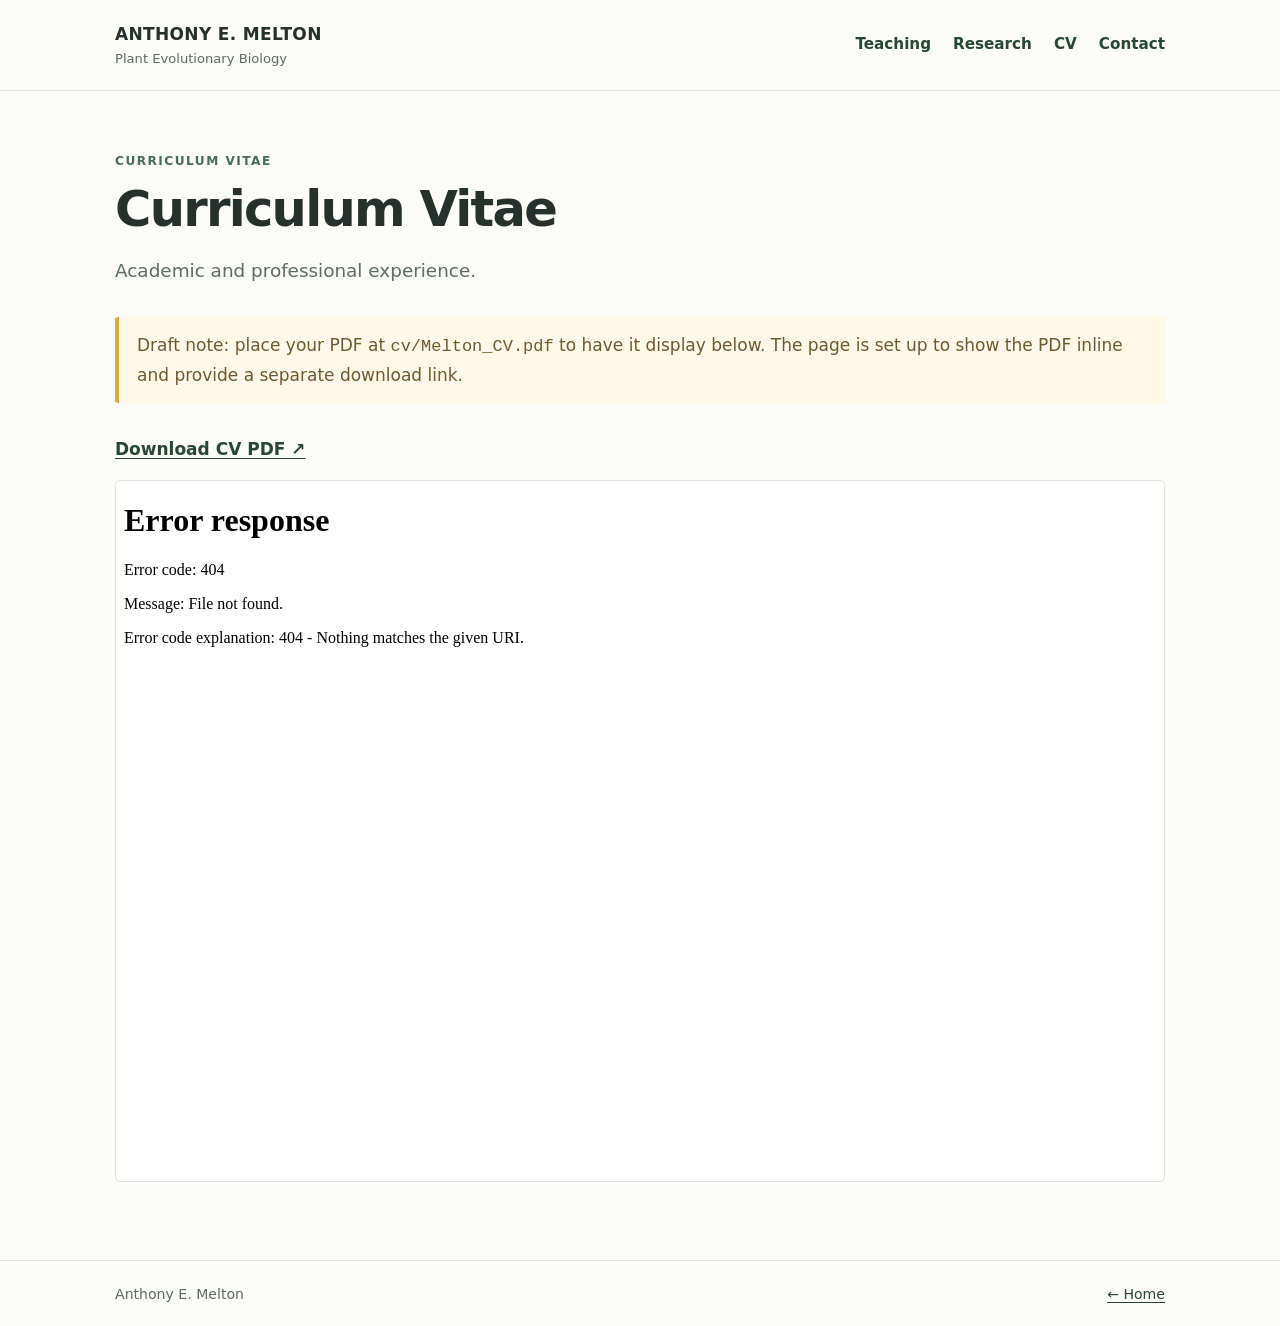
==== cv/index.html @ 7ce6aba8 "test" ====
<!doctype html>
<html lang="en"><head><meta charset="utf-8"><meta name="viewport" content="width=device-width, initial-scale=1"><title>CV | Anthony E. Melton</title><link rel="stylesheet" href="../css/styles.css"></head>
<body><header class="site-header"><div class="header-inner"><a class="brand" href="../index.html">ANTHONY E. MELTON<small>Plant Evolutionary Biology</small></a><nav aria-label="Main navigation"><a href="../teaching/index.html">Teaching</a><a href="../research/index.html">Research</a><a href="index.html">CV</a><a href="../index.html#contact">Contact</a></nav></div></header>
<main><div class="page-title"><span class="eyebrow">Curriculum Vitae</span><h1>Curriculum Vitae</h1><p class="lead">Academic and professional experience.</p></div>
<div class="note">Draft note: place your PDF at <code>cv/Melton_CV.pdf</code> to have it display below. The page is set up to show the PDF inline and provide a separate download link.</div>
<p><a class="card-link" href="Melton_CV.pdf" target="_blank" rel="noopener">Download CV PDF ↗</a></p>
<iframe class="cv-frame" src="Melton_CV.pdf" title="Curriculum Vitae PDF viewer">Your browser does not support embedded PDF viewing. <a href="Melton_CV.pdf">Download the PDF.</a></iframe>
</main><footer class="site-footer"><div class="footer-inner"><span>Anthony E. Melton</span><a href="../index.html">← Home</a></div></footer></body></html>
---- css/styles.css ----
:root {
  --ink: #26302c;
  --muted: #5f6b65;
  --green: #496c57;
  --green-dark: #294735;
  --paper: #fbfbf8;
  --line: #e1e5df;
  --soft: #f1f4ef;
}
* { box-sizing: border-box; }
html { scroll-behavior: smooth; }
body {
  margin: 0; background: var(--paper); color: var(--ink);
  font: 17px/1.65 system-ui, -apple-system, BlinkMacSystemFont, "Segoe UI", sans-serif;
}
a { color: var(--green-dark); text-underline-offset: 3px; }
a:hover { color: var(--green); }
.site-header { border-bottom: 1px solid var(--line); background: rgba(251,251,248,.96); }
.header-inner, main, .footer-inner { width: min(1050px, calc(100% - 40px)); margin: auto; }
.header-inner { display: flex; justify-content: space-between; align-items: center; gap: 24px; padding: 20px 0; }
.brand { text-decoration: none; color: var(--ink); font-weight: 700; letter-spacing: .02em; }
.brand small { display: block; font-weight: 400; color: var(--muted); letter-spacing: 0; font-size: .82rem; }
nav { display: flex; gap: 22px; flex-wrap: wrap; }
nav a { text-decoration: none; font-size: .95rem; font-weight: 600; }
main { padding: 54px 0 70px; }
.hero { display: grid; grid-template-columns: 220px 1fr; gap: 36px; align-items: center; padding-bottom: 46px; }
.portrait-placeholder { aspect-ratio: 3/4; border-radius: 5px; background: linear-gradient(145deg, #e6eae3, #d4ddd3); display: grid; place-items: center; color: #657367; text-align: center; padding: 16px; font-size: .9rem; }
.eyebrow { text-transform: uppercase; color: var(--green); letter-spacing: .12em; font-weight: 700; font-size: .76rem; }
h1 { font-size: clamp(2rem, 4vw, 3.1rem); line-height: 1.15; margin: 8px 0 14px; letter-spacing: -.035em; }
h2 { font-size: 1.7rem; line-height: 1.25; margin: 0 0 18px; }
h3 { font-size: 1.1rem; margin: 0 0 8px; }
.lead { font-size: 1.15rem; color: var(--muted); max-width: 700px; }
.section { border-top: 1px solid var(--line); padding: 38px 0; }
.section-intro { max-width: 760px; color: var(--muted); }
.cards { display: grid; grid-template-columns: repeat(2, minmax(0,1fr)); gap: 18px; margin-top: 24px; }
.card { background: white; border: 1px solid var(--line); border-radius: 7px; padding: 22px; }
.card p { margin: 0; color: var(--muted); }
.card-link { display: inline-block; margin-top: 14px; font-weight: 650; }
.pill { display: inline-block; background: var(--soft); color: var(--green-dark); border-radius: 99px; padding: 4px 11px; font-size: .78rem; margin: 4px 5px 4px 0; }
.contact-panel { background: var(--soft); border-radius: 8px; padding: 24px; }
.site-footer { border-top: 1px solid var(--line); color: var(--muted); font-size: .88rem; }
.footer-inner { padding: 22px 0; display: flex; justify-content: space-between; flex-wrap: wrap; gap: 12px; }
.page-title { margin-bottom: 30px; }
.cv-frame { width: 100%; height: min(78vh, 900px); border: 1px solid var(--line); background: white; border-radius: 5px; }
.note { background: #fff8e8; border-left: 4px solid #d8aa4c; padding: 14px 18px; color: #6e5a30; border-radius: 3px; margin: 18px 0; }
@media (max-width: 700px) {
  .header-inner { align-items: flex-start; flex-direction: column; }
  nav { gap: 15px; }
  main { padding-top: 34px; }
  .hero { grid-template-columns: 1fr; gap: 18px; }
  .portrait-placeholder { max-width: 200px; }
  .cards { grid-template-columns: 1fr; }
}
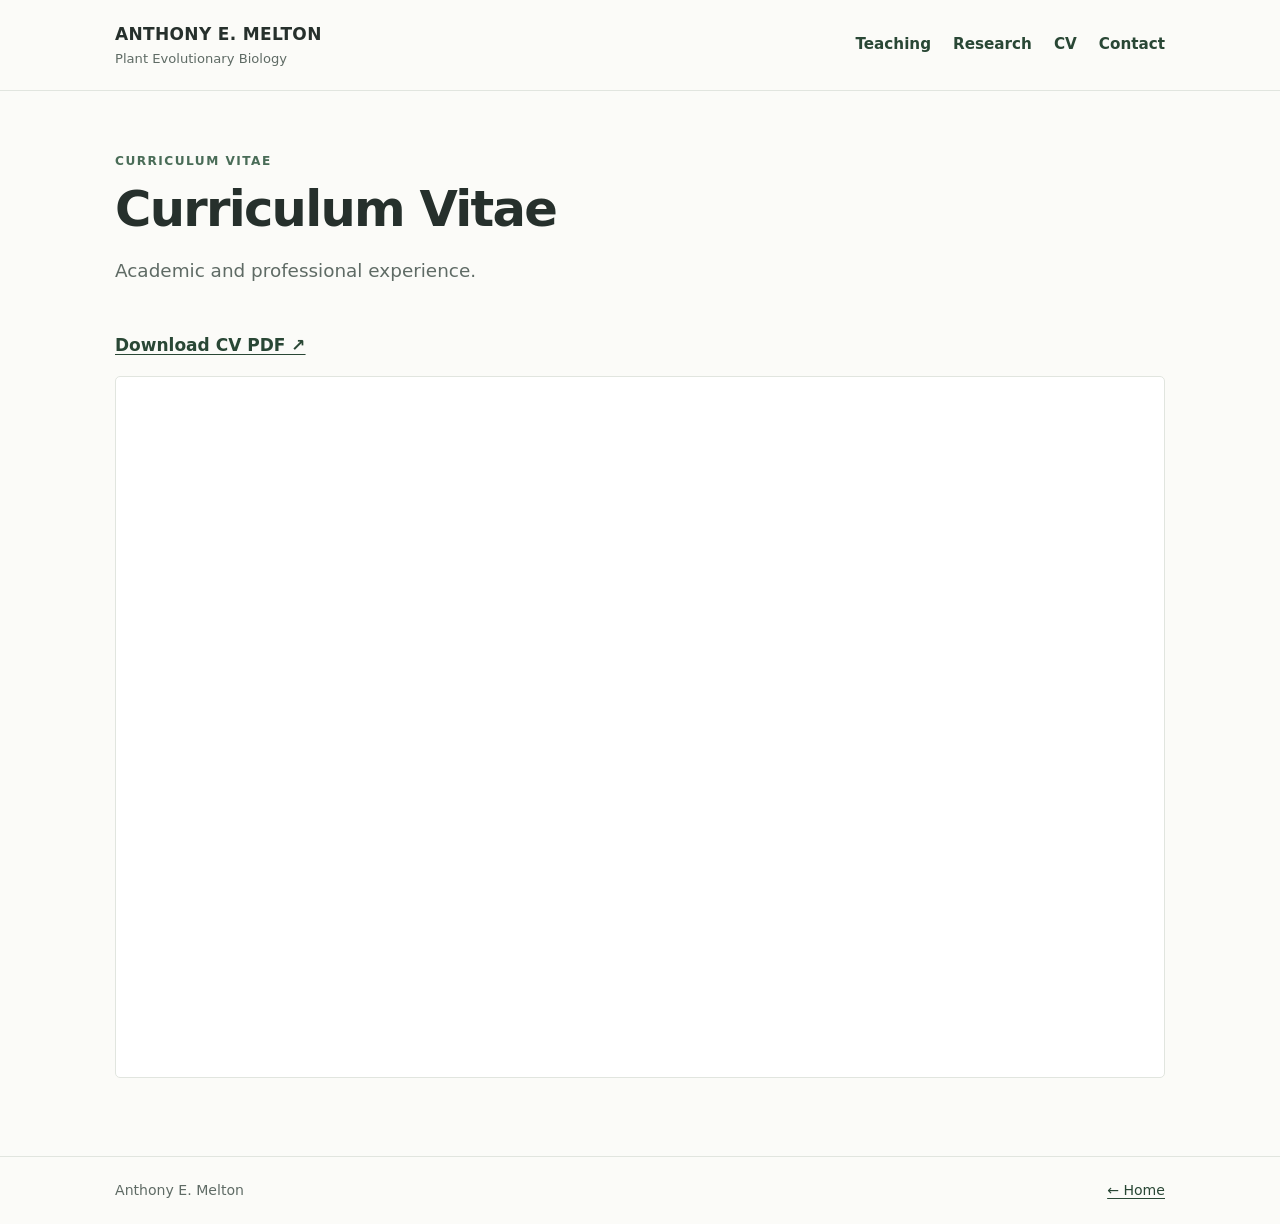
==== commit a30ec9c4: "cv page remove "draft note"" ====
--- a/cv/index.html
+++ b/cv/index.html
@@ -2,7 +2,6 @@
 <html lang="en"><head><meta charset="utf-8"><meta name="viewport" content="width=device-width, initial-scale=1"><title>CV | Anthony E. Melton</title><link rel="stylesheet" href="../css/styles.css"></head>
 <body><header class="site-header"><div class="header-inner"><a class="brand" href="../index.html">ANTHONY E. MELTON<small>Plant Evolutionary Biology</small></a><nav aria-label="Main navigation"><a href="../teaching/index.html">Teaching</a><a href="../research/index.html">Research</a><a href="index.html">CV</a><a href="../index.html#contact">Contact</a></nav></div></header>
 <main><div class="page-title"><span class="eyebrow">Curriculum Vitae</span><h1>Curriculum Vitae</h1><p class="lead">Academic and professional experience.</p></div>
-<div class="note">Draft note: place your PDF at <code>cv/Melton_CV.pdf</code> to have it display below. The page is set up to show the PDF inline and provide a separate download link.</div>
 <p><a class="card-link" href="Melton_CV.pdf" target="_blank" rel="noopener">Download CV PDF ↗</a></p>
 <iframe class="cv-frame" src="Melton_CV.pdf" title="Curriculum Vitae PDF viewer">Your browser does not support embedded PDF viewing. <a href="Melton_CV.pdf">Download the PDF.</a></iframe>
 </main><footer class="site-footer"><div class="footer-inner"><span>Anthony E. Melton</span><a href="../index.html">← Home</a></div></footer></body></html>
--- a/css/styles.css
+++ b/css/styles.css
@@ -23,9 +23,22 @@
 nav { display: flex; gap: 22px; flex-wrap: wrap; }
 nav a { text-decoration: none; font-size: .95rem; font-weight: 600; }
 main { padding: 54px 0 70px; }
-.hero { display: grid; grid-template-columns: 220px 1fr; gap: 36px; align-items: center; padding-bottom: 46px; }
-.portrait-placeholder { aspect-ratio: 3/4; border-radius: 5px; background: linear-gradient(145deg, #e6eae3, #d4ddd3); display: grid; place-items: center; color: #657367; text-align: center; padding: 16px; font-size: .9rem; }
-.eyebrow { text-transform: uppercase; color: var(--green); letter-spacing: .12em; font-weight: 700; font-size: .76rem; }
+.hero {
+  display: grid;
+  grid-template-columns: 160px 1fr;
+  gap: 28px;
+  align-items: center;
+  padding-bottom: 46px;
+}
+
+.profile-photo {
+  width: 140px;
+  height: 140px;
+  max-width: 100%;
+  object-fit: cover;
+  border-radius: 50%;
+  display: block;
+}.eyebrow { text-transform: uppercase; color: var(--green); letter-spacing: .12em; font-weight: 700; font-size: .76rem; }
 h1 { font-size: clamp(2rem, 4vw, 3.1rem); line-height: 1.15; margin: 8px 0 14px; letter-spacing: -.035em; }
 h2 { font-size: 1.7rem; line-height: 1.25; margin: 0 0 18px; }
 h3 { font-size: 1.1rem; margin: 0 0 8px; }
@@ -44,10 +57,30 @@
 .cv-frame { width: 100%; height: min(78vh, 900px); border: 1px solid var(--line); background: white; border-radius: 5px; }
 .note { background: #fff8e8; border-left: 4px solid #d8aa4c; padding: 14px 18px; color: #6e5a30; border-radius: 3px; margin: 18px 0; }
 @media (max-width: 700px) {
-  .header-inner { align-items: flex-start; flex-direction: column; }
-  nav { gap: 15px; }
-  main { padding-top: 34px; }
-  .hero { grid-template-columns: 1fr; gap: 18px; }
-  .portrait-placeholder { max-width: 200px; }
-  .cards { grid-template-columns: 1fr; }
+  .header-inner {
+    align-items: flex-start;
+    flex-direction: column;
+  }
+
+  nav {
+    gap: 15px;
+  }
+
+  main {
+    padding-top: 34px;
+  }
+
+  .hero {
+    grid-template-columns: 1fr;
+    gap: 18px;
+  }
+
+  .profile-photo {
+    width: 120px;
+    height: 120px;
+  }
+
+  .cards {
+    grid-template-columns: 1fr;
+  }
 }
